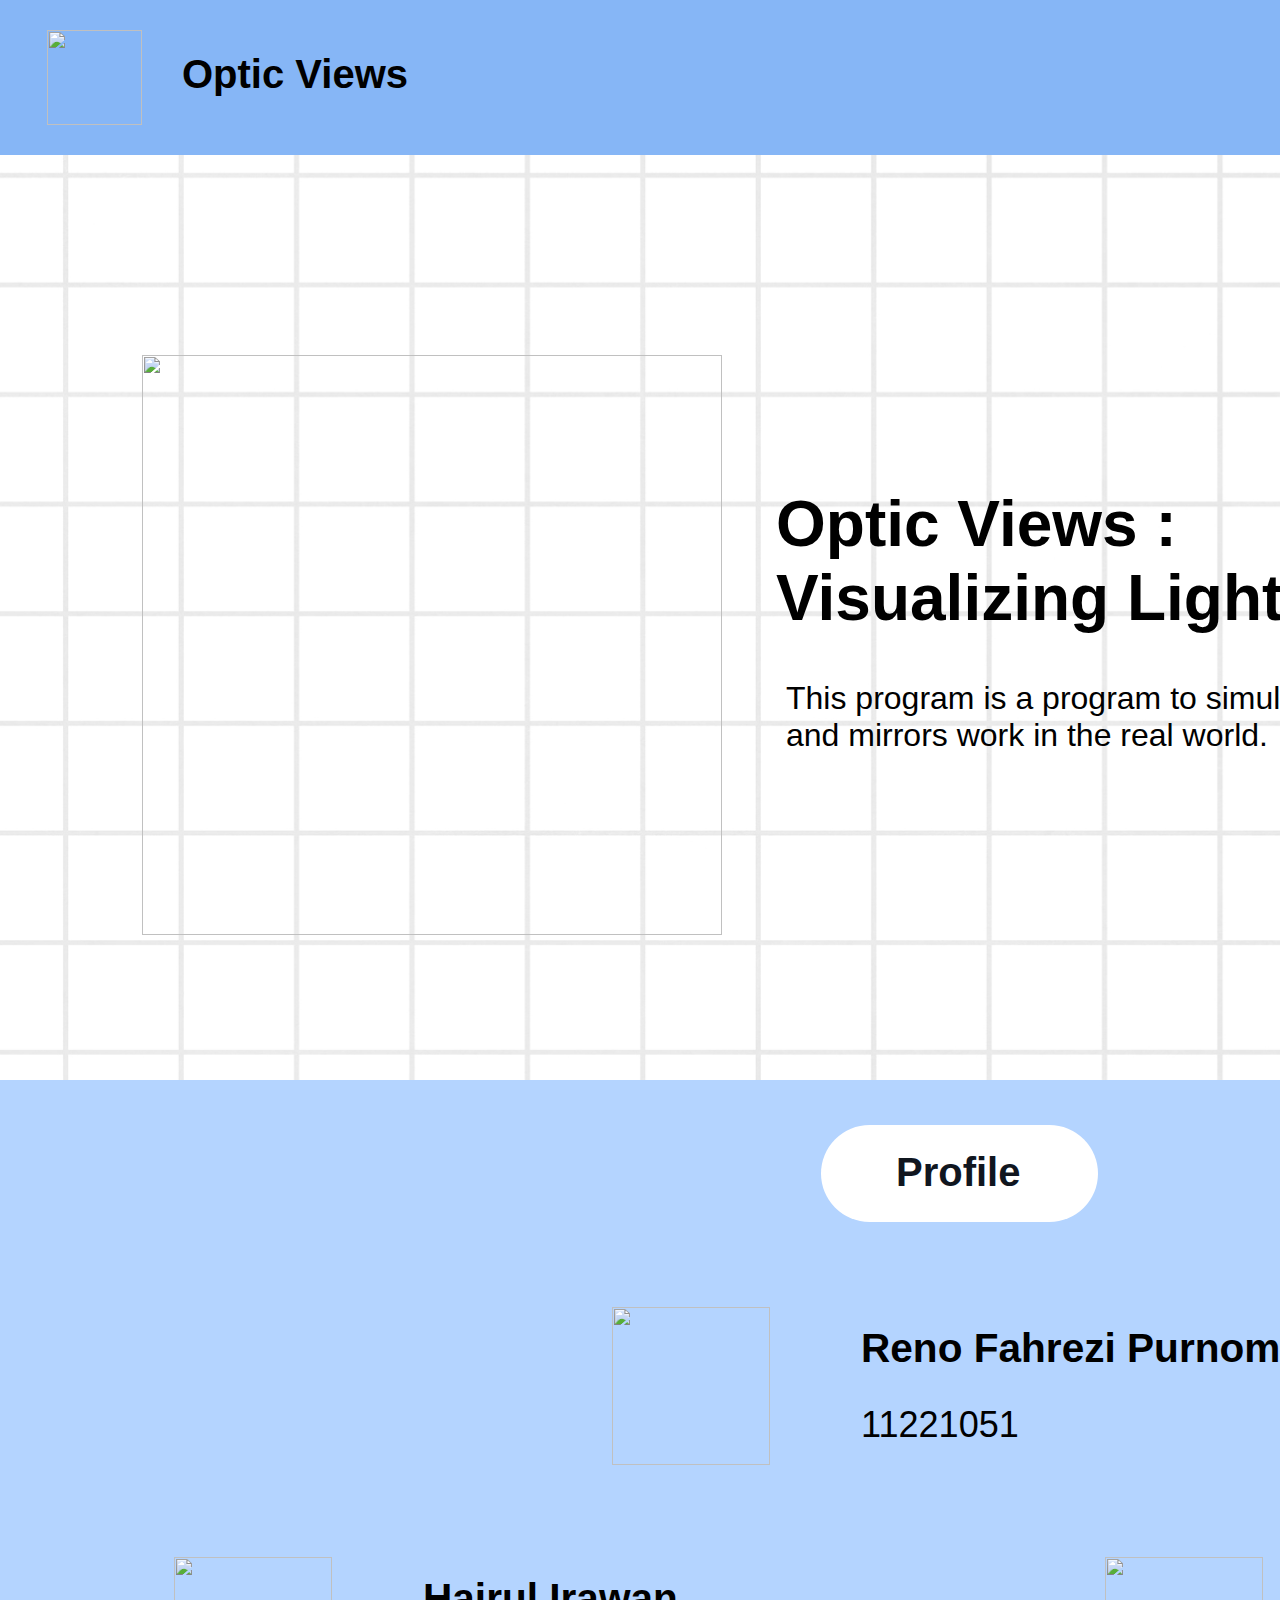
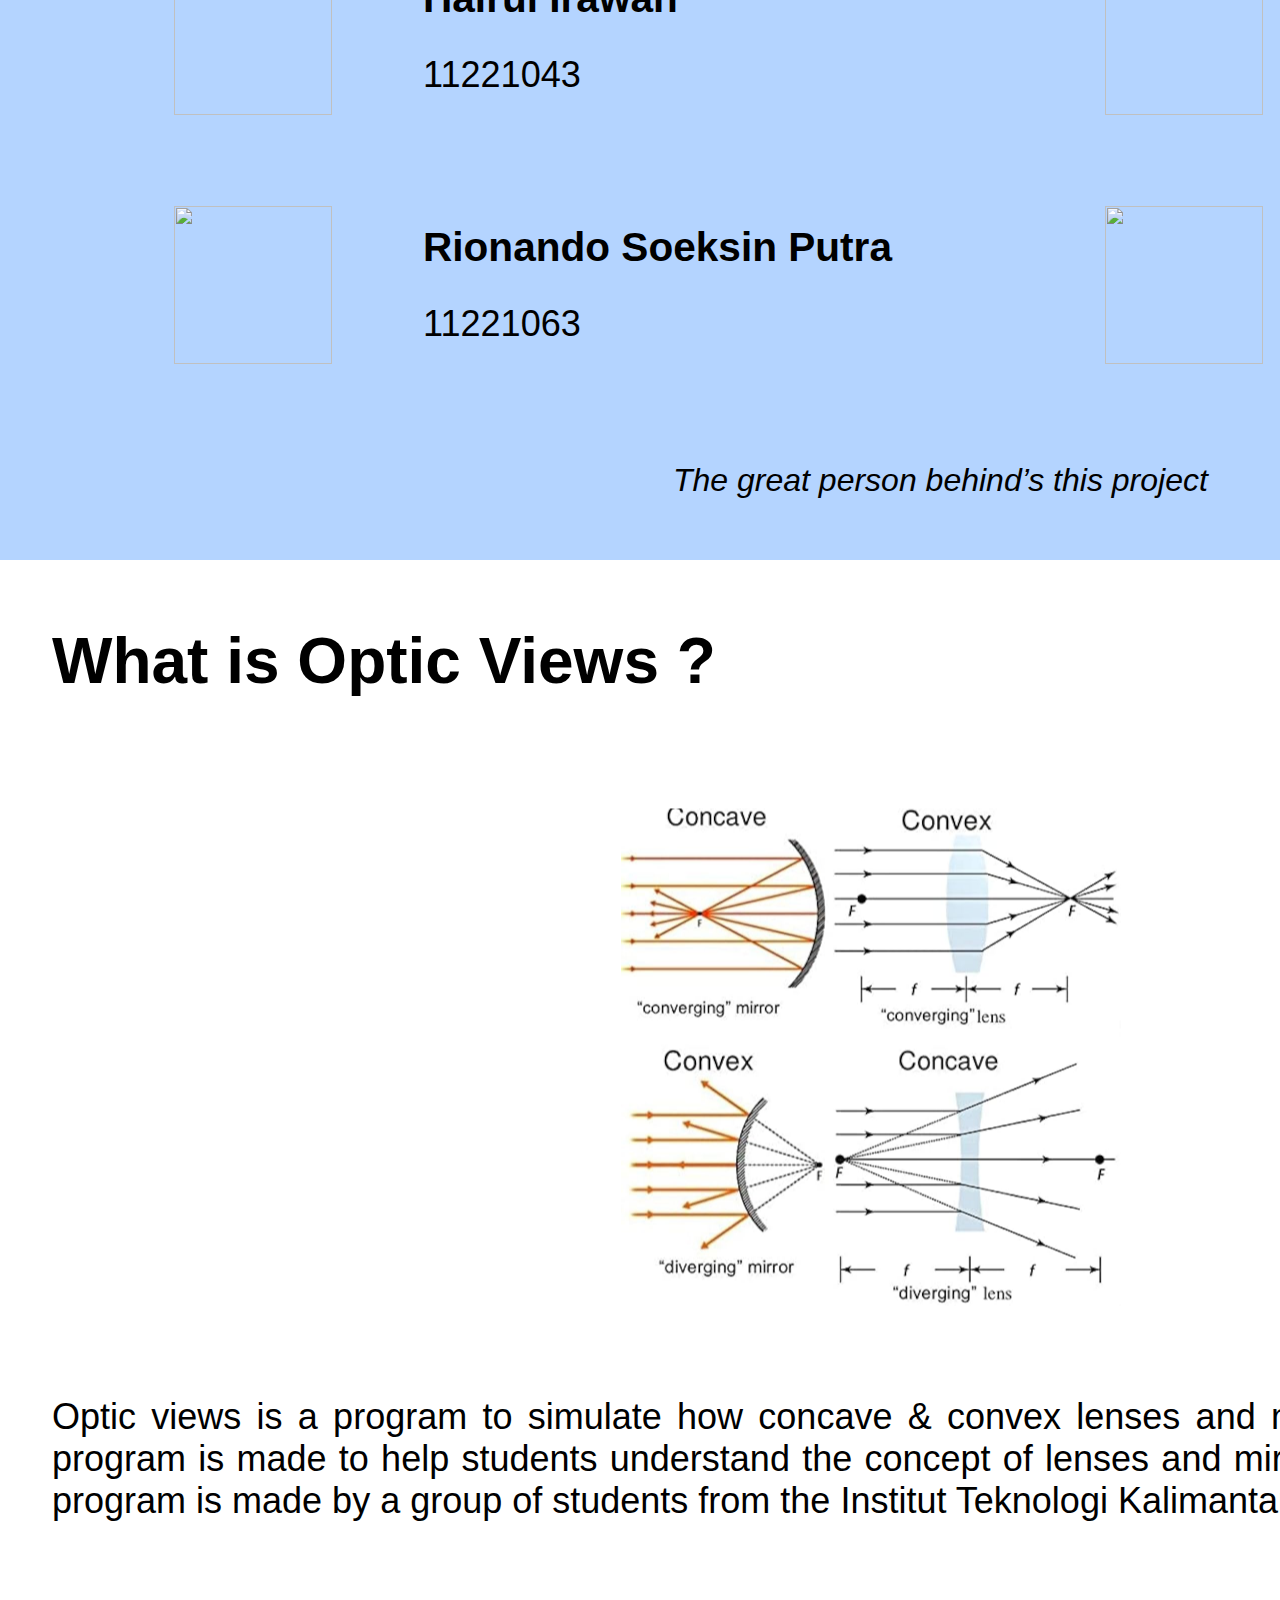
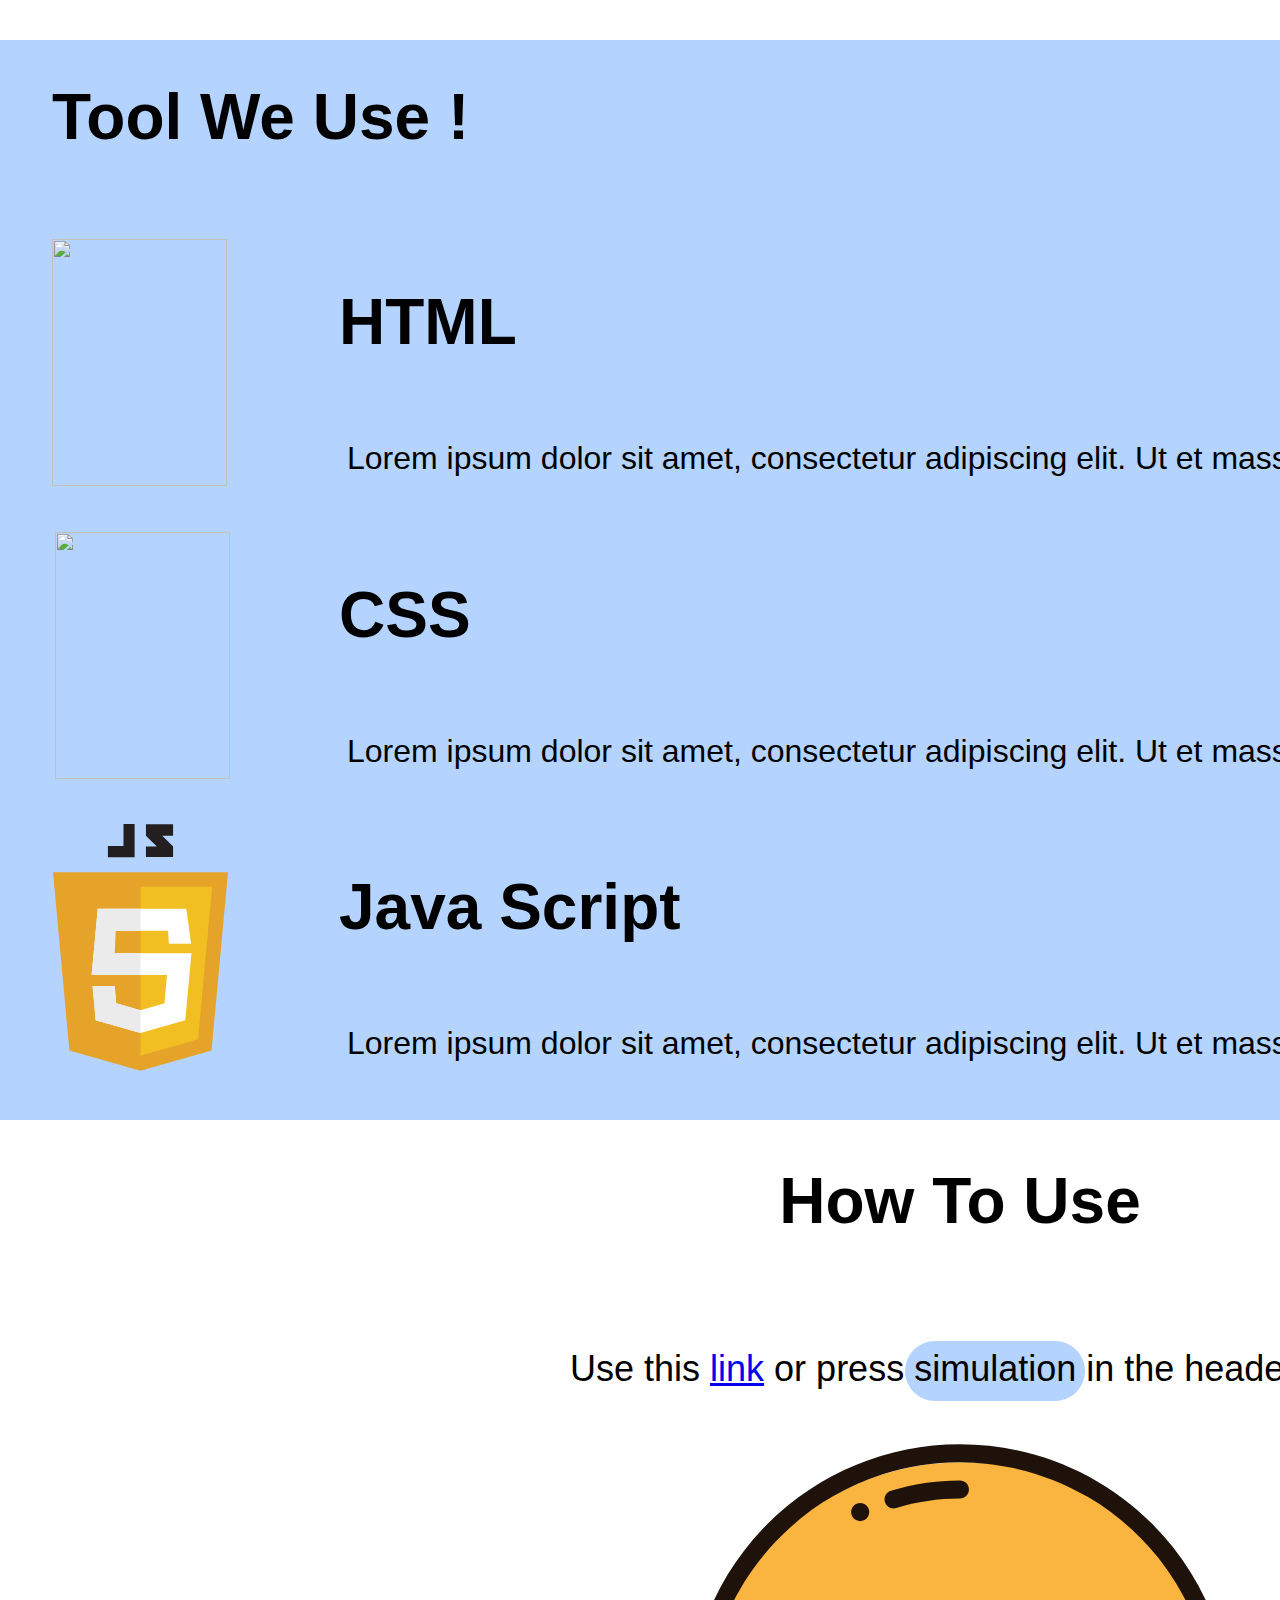
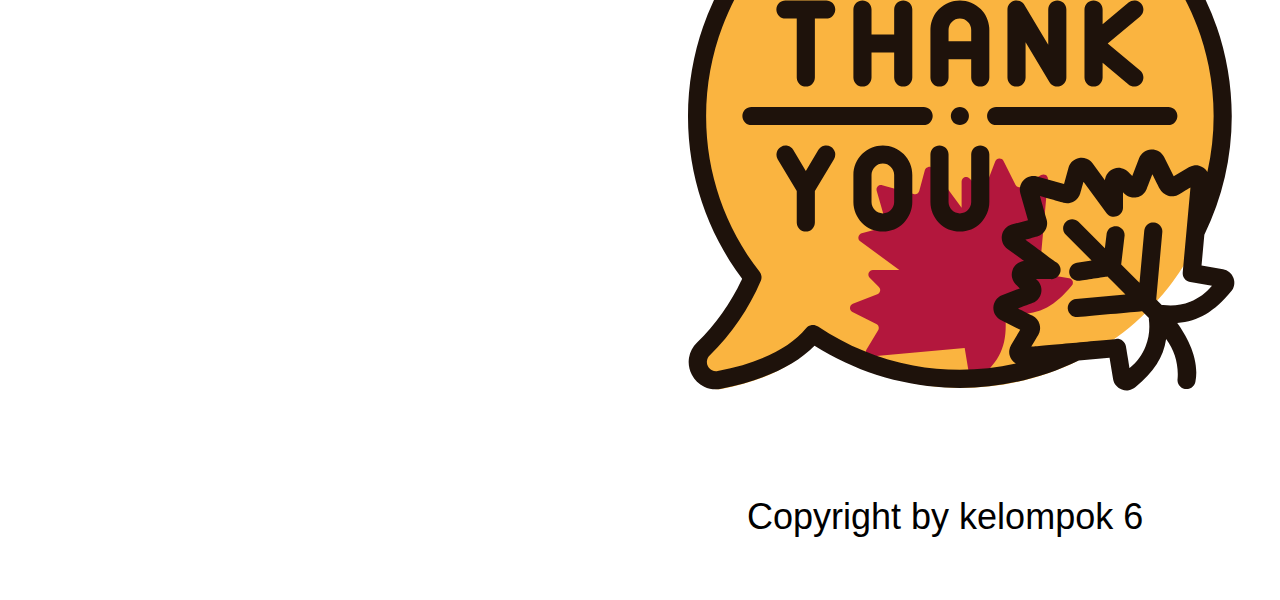
==== landing.html @ 1e7dff3d "Adding Landing Page" ====
<!DOCTYPE html>
<html>
  <head>
    <meta charset="utf-8" />
    <link rel="stylesheet" href="globals.css" />
    <link rel="stylesheet" href="styleLanding.css" />
  </head>
  <body>
    <div class="page">
      <div class="div">
        <div class="overlap">
          <div class="nav-bar">
            <div class="group">
              <div class="overlap-group">
                <div class="text-wrapper">Profil</div>
              </div>
            </div>
            <div class="overlap-wrapper">
              <div class="overlap-group">
                <div class="text-wrapper-2">Simulasi</div>
              </div>
            </div>
            <img class="clamp" src="img/clamp.svg" />
          </div>
          <div class="intro">
            <div class="text-wrapper-3">Optic Views</div>
            <div class="overlap-2">
              <img
                class="aesthetic-minimal"
                src="img/Aesthetic minimal white grid pattern wallpaper.png"
              />
              <img class="img" src="img/clamp.svg" />
              <p class="optic-views">
                Optic Views :<br />Visualizing Light &amp; Lenses
              </p>
              <p class="p">
                This program is a program to simulate how concave & convex
                lenses and mirrors work in the real world.
              </p>
            </div>
          </div>
          <div class="profile">
            <div class="section">
              <div class="div-wrapper">
                <div class="text-wrapper-4">Profile</div>
              </div>
            </div>
            <div class="element">
              <img class="ellipse" src="img/person1.svg" />
              <div class="text-wrapper-5">Reno Fahrezi Purnomo</div>
              <div class="text-wrapper-6">11221051</div>
            </div>
            <div class="element-2">
              <img class="ellipse" src="img/person2.svg" />
              <div class="text-wrapper-5">Hairul Irawan</div>
              <div class="text-wrapper-6">11221043</div>
            </div>
            <div class="element-3">
              <img class="ellipse" src="img/person3.svg" />
              <div class="text-wrapper-5">Rionando Soeksin Putra</div>
              <div class="text-wrapper-6">11221063</div>
            </div>
            <div class="element-4">
              <img class="ellipse" src="img/person4.svg" />
              <div class="text-wrapper-5">Tatak Adi Subgayo</div>
              <div class="text-wrapper-6">11221073</div>
            </div>
            <div class="element-5">
              <img class="ellipse" src="img/person5.svg" />
              <div class="text-wrapper-5">Daffa Raihan Utama</div>
              <div class="text-wrapper-6">11221086</div>
            </div>
            <p class="text-wrapper-7">The great person behind’s this project</p>
          </div>
        </div>
        <div class="desc">
          <p class="text-wrapper-8">What is Optic Views ?</p>
          <img class="image" src="img/simulasi cahaya.jpg" />
          <!-- <img class="vanity-mirror" src="img/Vanity Mirror.svg" /> -->
          <p class="text-wrapper-9">
            Optic views is a program to simulate how concave & convex lenses and
            mirrors work in the real world. This program is made to help
            students understand the concept of lenses and mirrors in a more
            interactive way. This program is made by a group of students from
            the Institut Teknologi Kalimantan for Computer Graphic Mid.
          </p>
        </div>
        <div class="tool-s">
          <div class="overlap-3">
            <div class="text-wrapper-10">Tool We Use !</div>
            <div class="element-6">
              <img class="img-2" src="img/html.svg" />
              <div class="text-wrapper-11">HTML</div>
              <p class="text-wrapper-12">
                Lorem ipsum dolor sit amet, consectetur adipiscing elit. Ut et
                massa mi.
              </p>
            </div>
            <div class="element-7">
              <div class="text-wrapper-13">CSS</div>
              <p class="text-wrapper-14">
                Lorem ipsum dolor sit amet, consectetur adipiscing elit. Ut et
                massa mi.
              </p>
              <img class="img-2" src="img/css.svg" />
            </div>
            <div class="element-8">
              <img class="img-2" src="img/javascript.svg" />
              <div class="text-wrapper-15">Java Script</div>
              <p class="text-wrapper-16">
                Lorem ipsum dolor sit amet, consectetur adipiscing elit. Ut et
                massa mi.
              </p>
            </div>
            <div class="overlap-group-wrapper">
              <div class="overlap-group-2">
                <div class="text-wrapper-17">10%</div>
              </div>
            </div>
            <div class="section-2">
              <div class="overlap-group-2">
                <div class="text-wrapper-18">10%</div>
              </div>
            </div>
            <div class="section-3">
              <div class="overlap-group-2">
                <div class="text-wrapper-19">10%</div>
              </div>
            </div>
          </div>
        </div>
        <div class="help">
          <div class="text-wrapper-20">How To Use</div>
          <div class="overlap-4">
            <div class="rectangle"></div>
            <p class="use-this-link-or">
              <span class="span">Use this </span>
              <a href="https://reno99986.github.io/GrafiKom/" target="_blank" class="text-wrapper-21">link</a>
              <span class="span"> or press simulation in the header</span>
            </p>
            <img class="thank-you-message" src="img/Thank You Message.svg" />
          </div>
          <div class="text-wrapper-22">Copyright by kelompok 6</div>
        </div>
      </div>
    </div>
  </body>
</html>
---- styleLanding.css ----
body {
  margin: 0;
  padding: 0;
  font-family: "Inter", sans-serif;
  font-size: 16px;
  line-height: 1.6;
  color: #333;
  background-color: #f4f4f4;
}
.page {
  background-color: #ffffff;
  display: flex;
  flex-direction: row;
  justify-content: center;
  width: 100%;
}

.page .div {
  background-color: #ffffff;
  overflow: hidden;
  width: 1920px;
  height: 5400px;
  position: relative;
}

.page .overlap {
  position: absolute;
  width: 1980px;
  height: 2160px;
  top: 0;
  left: -30px;
}

.page .nav-bar {
  position: absolute;
  width: 1920px;
  height: 155px;
  top: 0;
  left: 30px;
  background-color: #86b6f6;
}

.page .group {
  top: 49px;
  left: 1430px;
  position: absolute;
  width: 172px;
  height: 56px;
}

.page .overlap-group {
  position: relative;
  width: 170px;
  height: 56px;
  background-color: #b4d4ff;
  border-radius: 100px;
}

.page .text-wrapper {
  position: absolute;
  top: 13px;
  left: 56px;
  font-family: "Inter-Medium", Helvetica;
  font-weight: 500;
  color: #000000;
  font-size: 24px;
  letter-spacing: 0;
  line-height: normal;
}

.page .overlap-wrapper {
  top: 48px;
  left: 1685px;
  position: absolute;
  width: 172px;
  height: 56px;
}

.page .text-wrapper-2 {
  position: absolute;
  top: 13px;
  left: 38px;
  font-family: "Inter-Medium", Helvetica;
  font-weight: 500;
  color: #000000;
  font-size: 24px;
  letter-spacing: 0;
  line-height: normal;
}

.page .clamp {
  position: absolute;
  width: 95px;
  height: 95px;
  top: 30px;
  left: 47px;
}

.page .intro {
  position: absolute;
  width: 1980px;
  height: 1168px;
  top: 53px;
  left: 0;
}

.page .text-wrapper-3 {
  position: absolute;
  top: -1px;
  left: 212px;
  font-family: "Inter-Bold", Helvetica;
  font-weight: 700;
  color: #000000;
  font-size: 40px;
  letter-spacing: 0;
  line-height: normal;
  white-space: nowrap;
}

.page .overlap-2 {
  position: absolute;
  width: 1920px;
  height: 1066px;
  top: 102px;
  left: 30px;
}

.page .img {
  position: absolute;
  width: 580px;
  height: 580px;
  top: 200px;
  left: 142px;
}

.page .aesthetic-minimal {
  position: absolute;
  width: 1920px;
  height: 1066px;
  top: 0;
  left: 0;
  object-fit: cover;
}

.page .optic-views {
  position: absolute;
  width: 909px;
  top: 268px;
  left: 776px;
  font-family: "Inter-Bold", Helvetica;
  font-weight: 700;
  color: #000000;
  font-size: 64px;
  letter-spacing: 0;
  line-height: normal;
}

.page .p {
  position: absolute;
  width: 1000px;
  top: 493px;
  left: 786px;
  font-family: "Inter-Regular", Helvetica;
  font-weight: 400;
  color: #000000;
  font-size: 32px;
  letter-spacing: 0;
  line-height: normal;
  /* padding-left: 2%; */
}

.page .profile {
  position: absolute;
  width: 1920px;
  height: 1080px;
  top: 1080px;
  left: 30px;
  background-color: #b4d4ff;
}

.page .section {
  position: absolute;
  width: 279px;
  height: 97px;
  top: 45px;
  left: 821px;
}

.page .div-wrapper {
  width: 277px;
  height: 97px;
  border-radius: 100px;
  position: relative;
  background-color: #ffffff;
}

.page .text-wrapper-4 {
  position: absolute;
  top: 25px;
  left: 75px;
  font-family: "Inter-Bold", Helvetica;
  font-weight: 700;
  color: #10161f;
  font-size: 40px;
  letter-spacing: 0;
  line-height: normal;
  white-space: nowrap;
}

.page .element {
  position: absolute;
  width: 699px;
  height: 158px;
  top: 227px;
  left: 612px;
}

.page .ellipse {
  position: absolute;
  width: 158px;
  height: 158px;
  top: 0;
  left: 0;
  object-fit: cover;
}

.page .text-wrapper-5 {
  position: absolute;
  top: 18px;
  left: 249px;
  font-family: "Inter-Bold", Helvetica;
  font-weight: 700;
  color: #000000;
  font-size: 40.6px;
  letter-spacing: 0;
  line-height: normal;
}

.page .text-wrapper-6 {
  position: absolute;
  top: 97px;
  left: 249px;
  font-family: "Inter-Regular", Helvetica;
  font-weight: 400;
  color: #000000;
  font-size: 36.1px;
  letter-spacing: 0;
  line-height: normal;
}

.page .element-2 {
  position: absolute;
  width: 515px;
  height: 158px;
  top: 477px;
  left: 174px;
}

.page .element-3 {
  position: absolute;
  width: 725px;
  height: 158px;
  top: 726px;
  left: 174px;
}

.page .element-4 {
  position: absolute;
  width: 623px;
  height: 158px;
  top: 477px;
  left: 1105px;
}

.page .element-5 {
  position: absolute;
  width: 644px;
  height: 158px;
  top: 726px;
  left: 1105px;
}

.page .text-wrapper-7 {
  position: absolute;
  top: 950px;
  left: 673px;
  font-family: "Inter-Italic", Helvetica;
  font-weight: 400;
  font-style: italic;
  color: #000000;
  font-size: 32px;
  letter-spacing: 0;
  line-height: normal;
}

.page .desc {
  position: absolute;
  width: 1920px;
  height: 1080px;
  top: 2160px;
  left: 0;
  background-color: #ffffff;
}

.page .text-wrapper-8 {
  position: absolute;
  width: 691px;
  top: 0%;
  bottom: 0%;
  left: 52px;
  font-family: "Inter-Bold", Helvetica;
  font-weight: 700;
  color: #000000;
  font-size: 64px;
  letter-spacing: 0;
  line-height: normal;
}

.page .text-wrapper-9 {
  width: 1800px;
  top: 800px;
  left: 52px;
  font-family: "Inter-Regular", Helvetica;
  font-weight: 400;
  font-size: 36px;
  text-align: justify;
  position: absolute;
  color: #000000;
  letter-spacing: 0;
  line-height: normal;
}

.page .image {
  position: absolute;
  width: 1000px;
  height: 994px;
  /* top: 10px; */
  left: 371px;
  object-fit: cover;
  transform: scale(0.5);
}

.page .vanity-mirror {
  position: absolute;
  width: 106px;
  height: 106px;
  top: 51px;
  left: 780px;
}

.page .tool-s {
  position: absolute;
  width: 1920px;
  height: 1080px;
  top: 3240px;
  left: 0;
  background-color: #b4d4ff;
}

.page .overlap-3 {
  position: relative;
  height: 1066px;
  top: 7px;
  background-image: url(./img/aesthetic-minimal-white-grid-pattern-wallpaper.png);
  background-size: cover;
  background-position: 50% 50%;
}

.page .text-wrapper-10 {
  position: absolute;
  width: 691px;
  top: 33px;
  left: 52px;
  font-family: "Inter-Bold", Helvetica;
  font-weight: 700;
  color: #000000;
  font-size: 64px;
  letter-spacing: 0;
  line-height: normal;
}

.page .element-6 {
  position: absolute;
  width: 1365px;
  height: 247px;
  top: 192px;
  left: 52px;
}

.page .img-2 {
  position: absolute;
  width: 175px;
  height: 247px;
  top: 0;
  left: 0;
}

.page .text-wrapper-11 {
  position: absolute;
  top: 46px;
  left: 287px;
  font-family: "Inter-Bold", Helvetica;
  font-weight: 700;
  color: #000000;
  font-size: 64px;
  letter-spacing: 0;
  line-height: normal;
}

.page .text-wrapper-12 {
  top: 169px;
  left: 295px;
  font-family: "Inter-Light", Helvetica;
  font-weight: 300;
  font-size: 32px;
  position: absolute;
  color: #000000;
  letter-spacing: 0;
  line-height: normal;
}

.page .element-7 {
  position: absolute;
  width: 1362px;
  height: 247px;
  top: 485px;
  left: 55px;
}

.page .text-wrapper-13 {
  position: absolute;
  top: 46px;
  left: 284px;
  font-family: "Inter-Bold", Helvetica;
  font-weight: 700;
  color: #000000;
  font-size: 64px;
  letter-spacing: 0;
  line-height: normal;
}

.page .text-wrapper-14 {
  top: 169px;
  left: 292px;
  font-family: "Inter-Light", Helvetica;
  font-weight: 300;
  font-size: 32px;
  position: absolute;
  color: #000000;
  letter-spacing: 0;
  line-height: normal;
}

.page .element-8 {
  position: absolute;
  width: 1364px;
  height: 247px;
  top: 777px;
  left: 53px;
}

.page .text-wrapper-15 {
  position: absolute;
  top: 46px;
  left: 286px;
  font-family: "Inter-Bold", Helvetica;
  font-weight: 700;
  color: #000000;
  font-size: 64px;
  letter-spacing: 0;
  line-height: normal;
}

.page .text-wrapper-16 {
  top: 169px;
  left: 294px;
  font-family: "Inter-Light", Helvetica;
  font-weight: 300;
  font-size: 32px;
  position: absolute;
  color: #000000;
  letter-spacing: 0;
  line-height: normal;
}

.page .overlap-group-wrapper {
  position: absolute;
  width: 194px;
  height: 151px;
  top: 255px;
  left: 1577px;
}

.page .overlap-group-2 {
  width: 192px;
  height: 151px;
  border-radius: 156.17px;
  position: relative;
  background-color: #ffffff;
}

.page .text-wrapper-17 {
  color: #f16529;
  position: absolute;
  top: 39px;
  left: 31px;
  font-family: "Inter-Bold", Helvetica;
  font-weight: 700;
  font-size: 62.5px;
  letter-spacing: 0;
  line-height: normal;
}

.page .section-2 {
  position: absolute;
  width: 194px;
  height: 151px;
  top: 531px;
  left: 1576px;
}

.page .text-wrapper-18 {
  color: #2965f1;
  position: absolute;
  top: 39px;
  left: 31px;
  font-family: "Inter-Bold", Helvetica;
  font-weight: 700;
  font-size: 62.5px;
  letter-spacing: 0;
  line-height: normal;
}

.page .section-3 {
  position: absolute;
  width: 194px;
  height: 151px;
  top: 807px;
  left: 1577px;
}

.page .text-wrapper-19 {
  color: #f1bf22;
  position: absolute;
  top: 39px;
  left: 31px;
  font-family: "Inter-Bold", Helvetica;
  font-weight: 700;
  font-size: 62.5px;
  letter-spacing: 0;
  line-height: normal;
}

.page .help {
  position: absolute;
  width: 1920px;
  height: 1080px;
  top: 4320px;
  left: 0;
  background-color: #ffffff;
}

.page .text-wrapper-20 {
  position: absolute;
  width: 390px;
  top: 44px;
  left: 765px;
  font-family: "Inter-Bold", Helvetica;
  font-weight: 700;
  color: #000000;
  font-size: 64px;
  text-align: center;
  letter-spacing: 0;
  line-height: normal;
}

.page .overlap-4 {
  position: absolute;
  width: 784px;
  height: 660px;
  top: 186px;
  left: 570px;
}

.page .rectangle {
  position: absolute;
  width: 180px;
  height: 60px;
  top: 35px;
  left: 335px;
  background-color: #b4d4ff;
  border-radius: 100px;
}

.page .use-this-link-or {
  position: absolute;
  width: 784px;
  top: 6px;
  left: 0;
  font-family: "Inter-Regular", Helvetica;
  font-weight: 400;
  color: #000000;
  font-size: 36px;
  text-align: justify;
  letter-spacing: 0;
  line-height: normal;
}

.page .span {
  font-family: "Inter-Regular", Helvetica;
  font-weight: 400;
  color: #000000;
  font-size: 36px;
  letter-spacing: 0;
}

.page .text-wrapper-21 {
  text-decoration: underline;
}

.page .thank-you-message {
  position: absolute;
  width: 580px;
  height: 580px;
  top: 120px;
  left: 100px;
}

.page .text-wrapper-22 {
  position: absolute;
  top: 976px;
  left: 747px;
  font-family: "Inter-Regular", Helvetica;
  font-weight: 400;
  color: #000000;
  font-size: 36px;
  text-align: justify;
  letter-spacing: 0;
  line-height: normal;
}
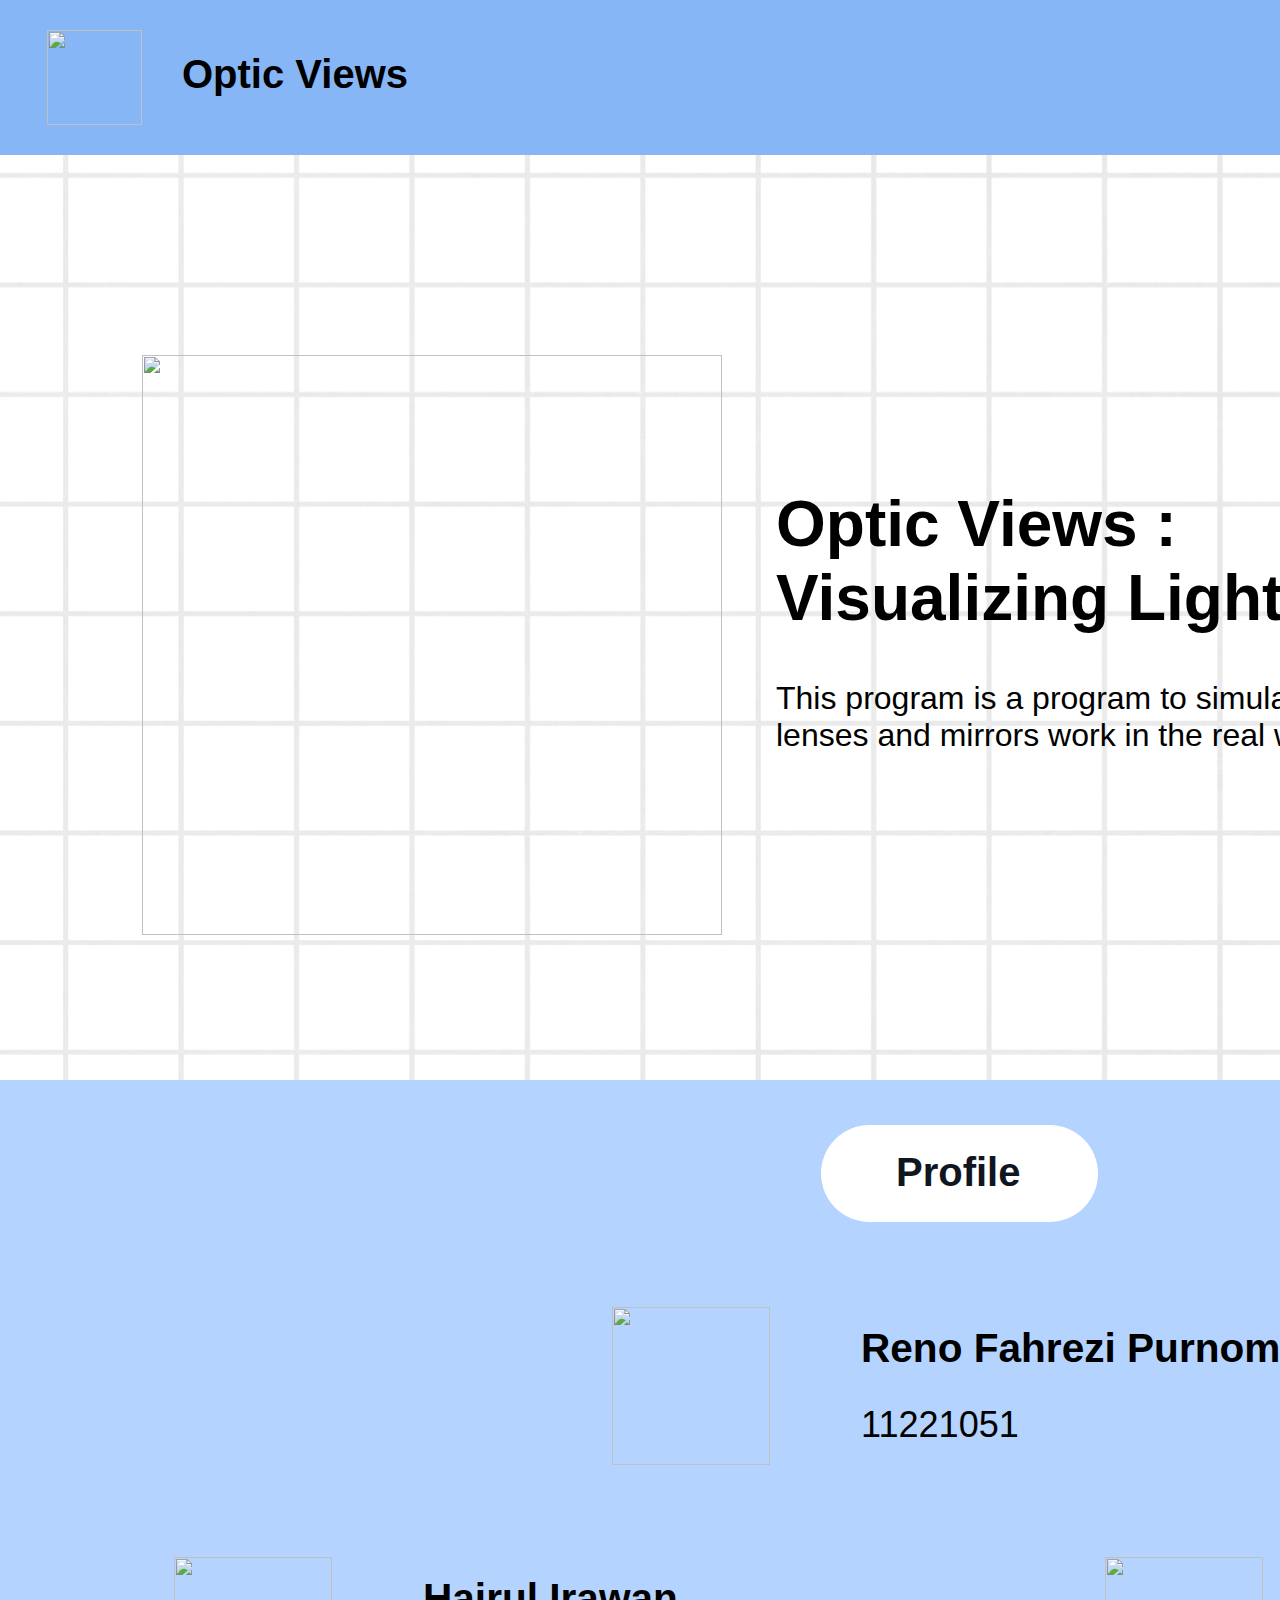
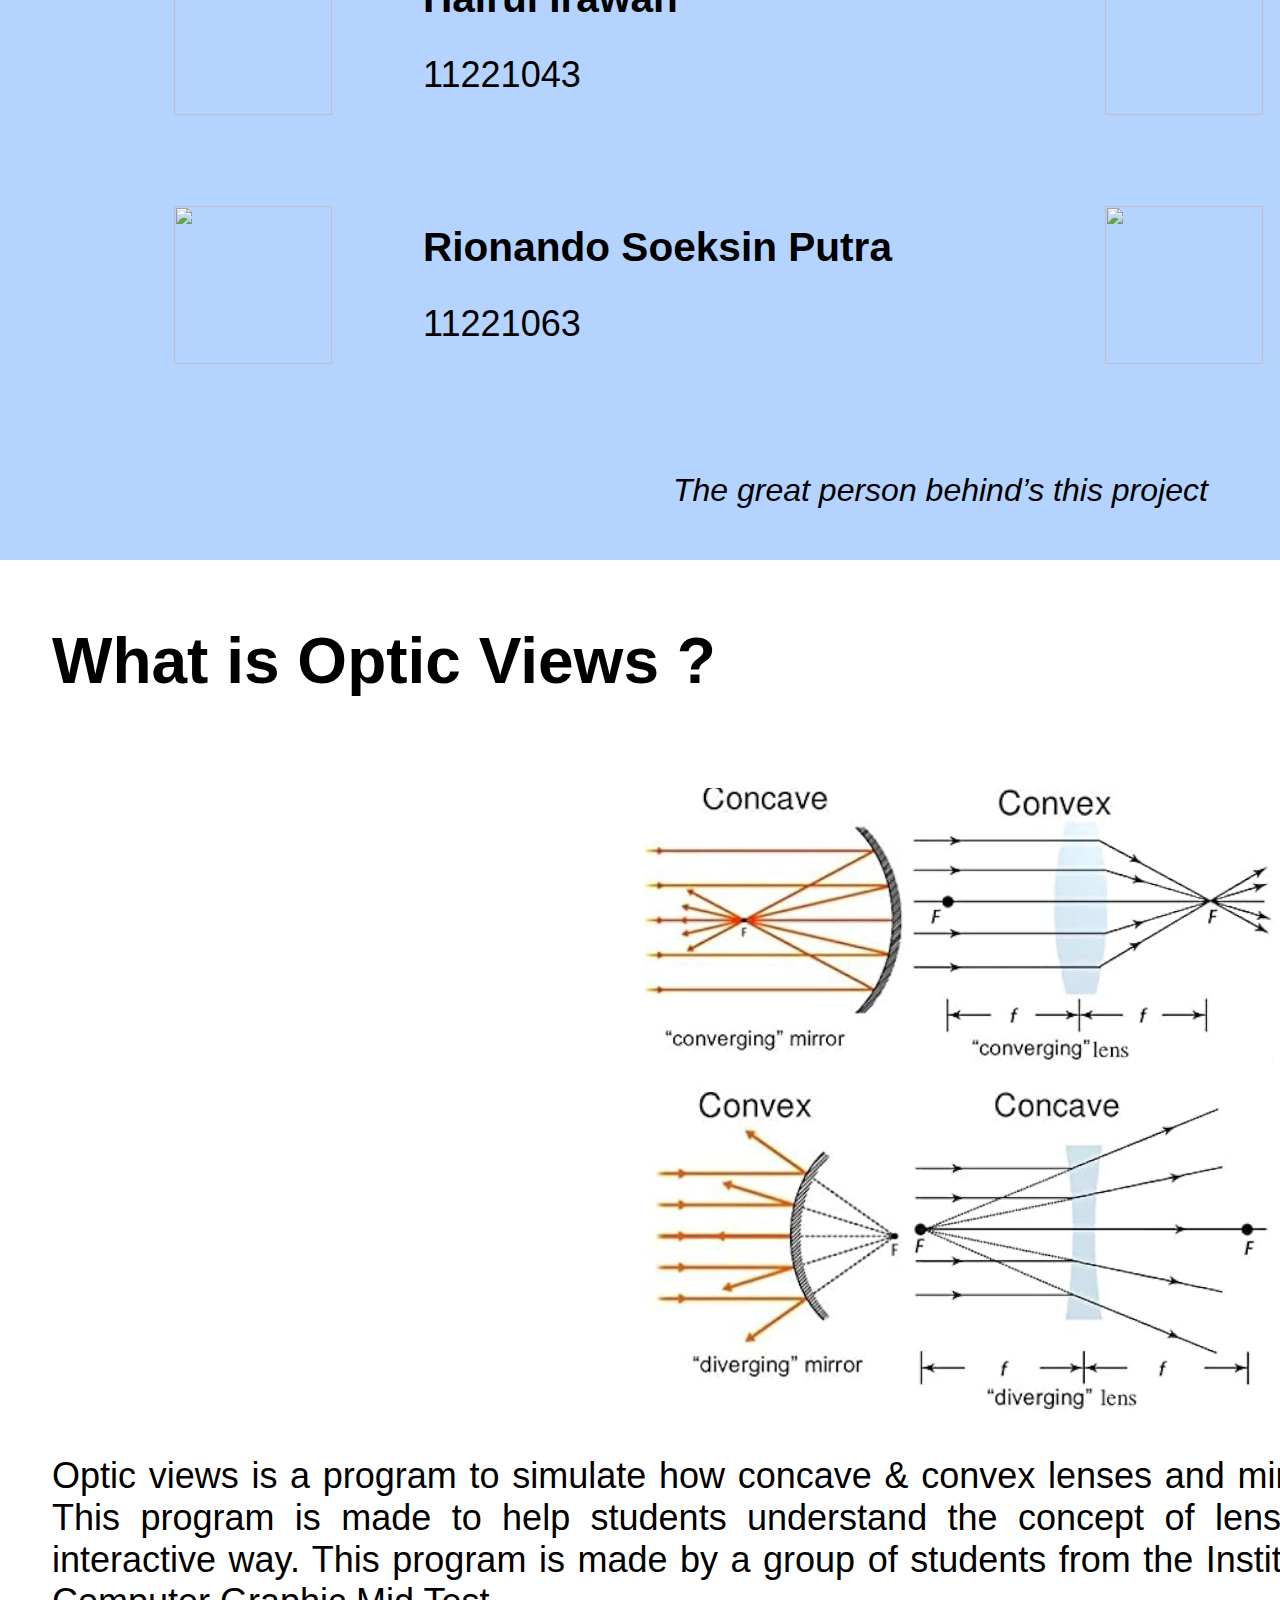
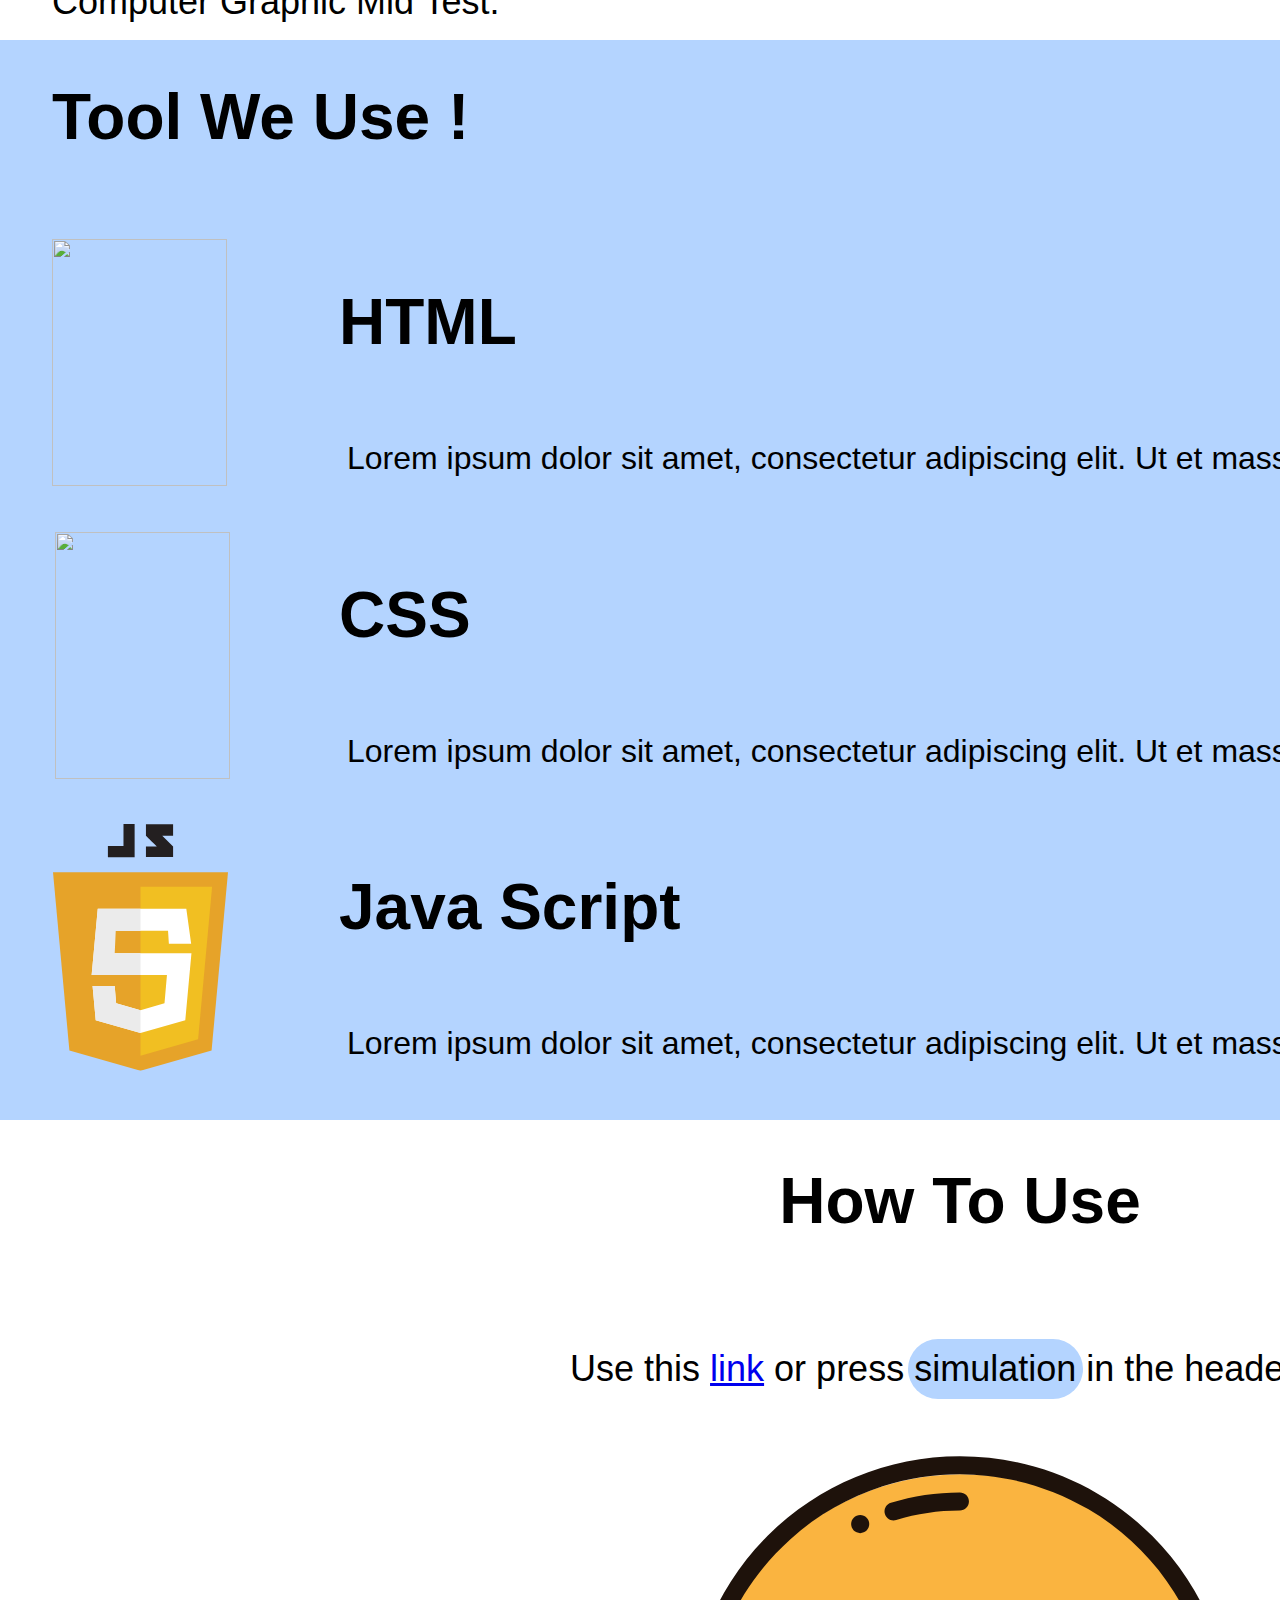
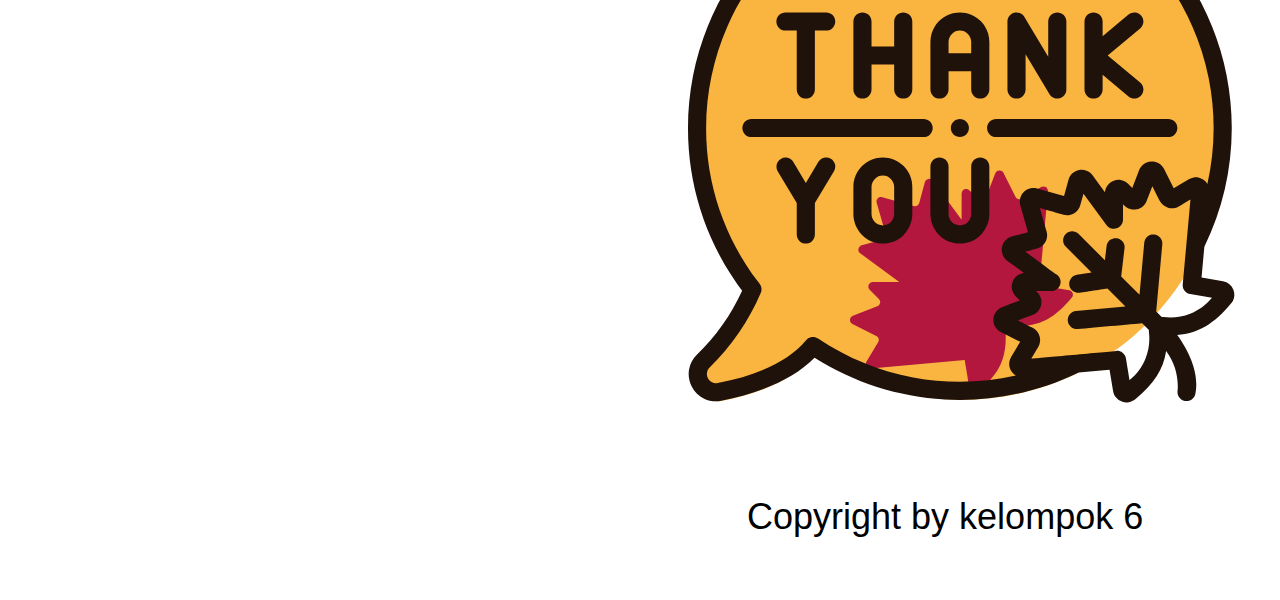
==== commit 123a9b74: "Major Adjustment" ====
--- a/landing.html
+++ b/landing.html
@@ -9,96 +9,77 @@
     <div class="page">
       <div class="div">
         <div class="overlap">
-          <div class="nav-bar">
-            <div class="group">
-              <div class="overlap-group">
-                <div class="text-wrapper">Profil</div>
-              </div>
-            </div>
-            <div class="overlap-wrapper">
-              <div class="overlap-group">
-                <div class="text-wrapper-2">Simulasi</div>
-              </div>
-            </div>
-            <img class="clamp" src="img/clamp.svg" />
-          </div>
           <div class="intro">
-            <div class="text-wrapper-3">Optic Views</div>
-            <div class="overlap-2">
-              <img
-                class="aesthetic-minimal"
-                src="img/Aesthetic minimal white grid pattern wallpaper.png"
-              />
-              <img class="img" src="img/clamp.svg" />
+            <div class="overlap-group">
+              <img class="clamp" src="img/clamp.svg" />
               <p class="optic-views">
                 Optic Views :<br />Visualizing Light &amp; Lenses
               </p>
-              <p class="p">
-                This program is a program to simulate how concave & convex
+              <p class="this-program-is-a">
+                This program is a program to simulate how concave &amp; convex
                 lenses and mirrors work in the real world.
               </p>
             </div>
           </div>
-          <div class="profile">
+          <div class="profile" id="profile">
             <div class="section">
               <div class="div-wrapper">
-                <div class="text-wrapper-4">Profile</div>
+                <div class="text-wrapper">Profile</div>
               </div>
             </div>
             <div class="element">
-              <img class="ellipse" src="img/person1.svg" />
-              <div class="text-wrapper-5">Reno Fahrezi Purnomo</div>
-              <div class="text-wrapper-6">11221051</div>
+              <img class="person" src="img/person1.svg" />
+              <div class="text-wrapper-2">Reno Fahrezi Purnomo</div>
+              <div class="text-wrapper-3">11221051</div>
             </div>
             <div class="element-2">
-              <img class="ellipse" src="img/person2.svg" />
-              <div class="text-wrapper-5">Hairul Irawan</div>
-              <div class="text-wrapper-6">11221043</div>
+              <img class="person" src="img/person2.svg" />
+              <div class="text-wrapper-2">Hairul Irawan</div>
+              <div class="text-wrapper-3">11221043</div>
             </div>
             <div class="element-3">
-              <img class="ellipse" src="img/person3.svg" />
-              <div class="text-wrapper-5">Rionando Soeksin Putra</div>
-              <div class="text-wrapper-6">11221063</div>
+              <img class="person" src="img/person3.svg" />
+              <div class="text-wrapper-2">Rionando Soeksin Putra</div>
+              <div class="text-wrapper-3">11221063</div>
             </div>
             <div class="element-4">
-              <img class="ellipse" src="img/person4.svg" />
-              <div class="text-wrapper-5">Tatak Adi Subgayo</div>
-              <div class="text-wrapper-6">11221073</div>
+              <img class="person" src="img/person4.svg" />
+              <div class="text-wrapper-2">Tatak Adi Subgayo</div>
+              <div class="text-wrapper-3">11221073</div>
             </div>
             <div class="element-5">
-              <img class="ellipse" src="img/person5.svg" />
-              <div class="text-wrapper-5">Daffa Raihan Utama</div>
-              <div class="text-wrapper-6">11221086</div>
+              <div class="text-wrapper-2">Daffa Raihan Utama</div>
+              <div class="text-wrapper-3">11221086</div>
+              <img class="person" src="img/person5.svg" />
             </div>
-            <p class="text-wrapper-7">The great person behind’s this project</p>
+            <p class="p">The great person behind’s this project</p>
           </div>
         </div>
         <div class="desc">
-          <p class="text-wrapper-8">What is Optic Views ?</p>
-          <img class="image" src="img/simulasi cahaya.jpg" />
-          <!-- <img class="vanity-mirror" src="img/Vanity Mirror.svg" /> -->
-          <p class="text-wrapper-9">
-            Optic views is a program to simulate how concave & convex lenses and
-            mirrors work in the real world. This program is made to help
+          <p class="optic-views-is-a">
+            Optic views is a program to simulate how concave &amp; convex lenses
+            and mirrors work in the real world. This program is made to help
             students understand the concept of lenses and mirrors in a more
             interactive way. This program is made by a group of students from
-            the Institut Teknologi Kalimantan for Computer Graphic Mid.
+            the Institut Teknologi Kalimantan for Computer Graphic Mid Test.
           </p>
+          <img class="simulati-cahaya" src="img/simulasi cahaya.jpg" />
+          <p class="text-wrapper-7">What is Optic Views ?</p>
         </div>
         <div class="tool-s">
-          <div class="overlap-3">
-            <div class="text-wrapper-10">Tool We Use !</div>
+          <div class="overlap-2">
+            <div class="text-wrapper-8">Tool We Use !</div>
             <div class="element-6">
               <img class="img-2" src="img/html.svg" />
-              <div class="text-wrapper-11">HTML</div>
-              <p class="text-wrapper-12">
+              <div class="text-wrapper-9">HTML</div>
+              <p class="text-wrapper-10">
                 Lorem ipsum dolor sit amet, consectetur adipiscing elit. Ut et
                 massa mi.
               </p>
             </div>
             <div class="element-7">
-              <div class="text-wrapper-13">CSS</div>
-              <p class="text-wrapper-14">
+              <div class="text-wrapper-11">CSS</div>
+              <p class="text-wrapper-12">
                 Lorem ipsum dolor sit amet, consectetur adipiscing elit. Ut et
                 massa mi.
               </p>
@@ -106,41 +87,69 @@
             </div>
             <div class="element-8">
               <img class="img-2" src="img/javascript.svg" />
-              <div class="text-wrapper-15">Java Script</div>
-              <p class="text-wrapper-16">
+              <div class="text-wrapper-13">Java Script</div>
+              <p class="text-wrapper-14">
                 Lorem ipsum dolor sit amet, consectetur adipiscing elit. Ut et
                 massa mi.
               </p>
             </div>
             <div class="overlap-group-wrapper">
-              <div class="overlap-group-2">
-                <div class="text-wrapper-17">10%</div>
+              <div class="overlap-group-3">
+                <div class="text-wrapper-15">4.7%</div>
               </div>
             </div>
             <div class="section-2">
-              <div class="overlap-group-2">
-                <div class="text-wrapper-18">10%</div>
+              <div class="overlap-group-3">
+                <div class="text-wrapper-16">6.4%</div>
               </div>
             </div>
             <div class="section-3">
-              <div class="overlap-group-2">
-                <div class="text-wrapper-19">10%</div>
+              <div class="overlap-3">
+                <div class="rectangle"></div>
+                <div class="text-wrapper-17">88.9%</div>
               </div>
             </div>
           </div>
         </div>
         <div class="help">
-          <div class="text-wrapper-20">How To Use</div>
+          <div class="text-wrapper-18">How To Use</div>
           <div class="overlap-4">
-            <div class="rectangle"></div>
+            <div class="rectangle-2"></div>
             <p class="use-this-link-or">
               <span class="span">Use this </span>
-              <a href="https://reno99986.github.io/GrafiKom/" target="_blank" class="text-wrapper-21">link</a>
+              <a
+                href="https://reno99986.github.io/GrafiKom/"
+                target="_blank"
+                class="text-wrapper-19"
+                >link</a
+              >
               <span class="span"> or press simulation in the header</span>
             </p>
             <img class="thank-you-message" src="img/Thank You Message.svg" />
           </div>
-          <div class="text-wrapper-22">Copyright by kelompok 6</div>
+          <div class="text-wrapper-20">Copyright by kelompok 6</div>
+        </div>
+        <div class="nav-bar">
+          <img class="img" src="img/clamp.svg" />
+          <div class="text-wrapper-4">Optic Views</div>
+          <div class="group">
+            <div class="overlap-group-2">
+              <div class="text-wrapper-5">
+                <a href="#profile">
+                  profile
+                </a>
+              </div>
+            </div>
+          </div>
+          <div class="overlap-wrapper">
+            <div class="overlap-group-2">
+              <div class="text-wrapper-6">
+                <a href="https://reno99986.github.io/GrafiKom/" target="_blank">
+                  Simulasi
+                </a>
+              </div>
+            </div>
+          </div>
         </div>
       </div>
     </div>
--- a/styleLanding.css
+++ b/styleLanding.css
@@ -1,12 +1,11 @@
-body {
+body{
+  padding: 0;
   margin: 0;
-  padding: 0;
-  font-family: "Inter", sans-serif;
-  font-size: 16px;
-  line-height: 1.6;
-  color: #333;
-  background-color: #f4f4f4;
-}
+  height: 100%;
+  width: 100%;
+
+}
+
 .page {
   background-color: #ffffff;
   display: flex;
@@ -31,13 +30,211 @@
   left: -30px;
 }
 
+.page .intro {
+  position: absolute;
+  width: 1980px;
+  height: 1168px;
+  top: 53px;
+  left: 0;
+}
+
+.page .overlap-group {
+  position: relative;
+  width: 1920px;
+  height: 1066px;
+  top: 102px;
+  left: 30px;
+  background-image: url(./img/Aesthetic\ minimal\ white\ grid\ pattern\ wallpaper.png);
+  background-size: cover;
+  background-position: 50% 50%;
+}
+
+.page .clamp {
+  position: absolute;
+  width: 580px;
+  height: 580px;
+  top: 200px;
+  left: 142px;
+}
+
+.page .optic-views {
+  position: absolute;
+  width: 909px;
+  top: 268px;
+  left: 776px;
+  font-family: "Inter-Bold", Helvetica;
+  font-weight: 700;
+  color: #000000;
+  font-size: 64px;
+  letter-spacing: 0;
+  line-height: normal;
+}
+
+.page .this-program-is-a {
+  position: absolute;
+  width: 909px;
+  top: 493px;
+  left: 776px;
+  font-family: "Inter-Regular", Helvetica;
+  font-weight: 400;
+  color: #000000;
+  font-size: 32px;
+  letter-spacing: 0;
+  line-height: normal;
+}
+
+.page .profile {
+  position: absolute;
+  width: 1920px;
+  height: 1080px;
+  top: 1080px;
+  left: 30px;
+  background-color: #b4d4ff;
+}
+
+.page .section {
+  position: absolute;
+  width: 279px;
+  height: 97px;
+  top: 45px;
+  left: 821px;
+}
+
+.page .div-wrapper {
+  position: relative;
+  width: 277px;
+  height: 97px;
+  background-color: #ffffff;
+  border-radius: 100px;
+}
+
+.page .text-wrapper {
+  position: absolute;
+  top: 25px;
+  left: 75px;
+  font-family: "Inter-Bold", Helvetica;
+  font-weight: 700;
+  color: #10161f;
+  font-size: 40px;
+  letter-spacing: 0;
+  line-height: normal;
+  white-space: nowrap;
+}
+
+.page .element {
+  position: absolute;
+  width: 699px;
+  height: 158px;
+  top: 227px;
+  left: 612px;
+}
+
+.page .person {
+  position: absolute;
+  width: 158px;
+  height: 158px;
+  top: 0;
+  left: 0;
+  object-fit: cover;
+}
+
+.page .text-wrapper-2 {
+  position: absolute;
+  top: 18px;
+  left: 249px;
+  font-family: "Inter-Bold", Helvetica;
+  font-weight: 700;
+  color: #000000;
+  font-size: 40.6px;
+  letter-spacing: 0;
+  line-height: normal;
+}
+
+.page .text-wrapper-3 {
+  position: absolute;
+  top: 97px;
+  left: 249px;
+  font-family: "Inter-Regular", Helvetica;
+  font-weight: 400;
+  color: #000000;
+  font-size: 36.1px;
+  letter-spacing: 0;
+  line-height: normal;
+}
+
+.page .element-2 {
+  position: absolute;
+  width: 515px;
+  height: 158px;
+  top: 477px;
+  left: 174px;
+}
+
+.page .element-3 {
+  position: absolute;
+  width: 725px;
+  height: 158px;
+  top: 726px;
+  left: 174px;
+}
+
+.page .element-4 {
+  position: absolute;
+  width: 623px;
+  height: 158px;
+  top: 477px;
+  left: 1105px;
+}
+
+.page .element-5 {
+  position: absolute;
+  width: 644px;
+  height: 158px;
+  top: 726px;
+  left: 1105px;
+}
+
+.page .p {
+  position: absolute;
+  top: 960px;
+  left: 673px;
+  font-family: "Inter-Italic", Helvetica;
+  font-weight: 400;
+  font-style: italic;
+  color: #000000;
+  font-size: 32px;
+  letter-spacing: 0;
+  line-height: normal;
+}
+
 .page .nav-bar {
-  position: absolute;
+  position: fixed;
   width: 1920px;
   height: 155px;
-  top: 0;
-  left: 30px;
+  top: 0%;
+  left: 0%;
   background-color: #86b6f6;
+}
+
+.page .img {
+  position: absolute;
+  width: 95px;
+  height: 95px;
+  top: 30px;
+  left: 47px;
+}
+
+.page .text-wrapper-4 {
+  position: absolute;
+  top: 52px;
+  left: 182px;
+  font-family: "Inter-Bold", Helvetica;
+  font-weight: 700;
+  color: #000000;
+  font-size: 40px;
+  letter-spacing: 0;
+  line-height: normal;
+  white-space: nowrap;
 }
 
 .page .group {
@@ -48,7 +245,7 @@
   height: 56px;
 }
 
-.page .overlap-group {
+.page .overlap-group-2 {
   position: relative;
   width: 170px;
   height: 56px;
@@ -56,16 +253,21 @@
   border-radius: 100px;
 }
 
-.page .text-wrapper {
+.page .text-wrapper-5 {
   position: absolute;
   top: 13px;
-  left: 56px;
+  left: 50px;
   font-family: "Inter-Medium", Helvetica;
   font-weight: 500;
   color: #000000;
   font-size: 24px;
   letter-spacing: 0;
   line-height: normal;
+}
+
+.page .text-wrapper-5 a{
+  text-decoration:none;
+  color:black
 }
 
 .page .overlap-wrapper {
@@ -76,7 +278,7 @@
   height: 56px;
 }
 
-.page .text-wrapper-2 {
+.page .text-wrapper-6 {
   position: absolute;
   top: 13px;
   left: 38px;
@@ -87,212 +289,11 @@
   letter-spacing: 0;
   line-height: normal;
 }
-
-.page .clamp {
-  position: absolute;
-  width: 95px;
-  height: 95px;
-  top: 30px;
-  left: 47px;
-}
-
-.page .intro {
-  position: absolute;
-  width: 1980px;
-  height: 1168px;
-  top: 53px;
-  left: 0;
-}
-
-.page .text-wrapper-3 {
-  position: absolute;
-  top: -1px;
-  left: 212px;
-  font-family: "Inter-Bold", Helvetica;
-  font-weight: 700;
-  color: #000000;
-  font-size: 40px;
-  letter-spacing: 0;
-  line-height: normal;
-  white-space: nowrap;
-}
-
-.page .overlap-2 {
-  position: absolute;
-  width: 1920px;
-  height: 1066px;
-  top: 102px;
-  left: 30px;
-}
-
-.page .img {
-  position: absolute;
-  width: 580px;
-  height: 580px;
-  top: 200px;
-  left: 142px;
-}
-
-.page .aesthetic-minimal {
-  position: absolute;
-  width: 1920px;
-  height: 1066px;
-  top: 0;
-  left: 0;
-  object-fit: cover;
-}
-
-.page .optic-views {
-  position: absolute;
-  width: 909px;
-  top: 268px;
-  left: 776px;
-  font-family: "Inter-Bold", Helvetica;
-  font-weight: 700;
-  color: #000000;
-  font-size: 64px;
-  letter-spacing: 0;
-  line-height: normal;
-}
-
-.page .p {
-  position: absolute;
-  width: 1000px;
-  top: 493px;
-  left: 786px;
-  font-family: "Inter-Regular", Helvetica;
-  font-weight: 400;
-  color: #000000;
-  font-size: 32px;
-  letter-spacing: 0;
-  line-height: normal;
-  /* padding-left: 2%; */
-}
-
-.page .profile {
-  position: absolute;
-  width: 1920px;
-  height: 1080px;
-  top: 1080px;
-  left: 30px;
-  background-color: #b4d4ff;
-}
-
-.page .section {
-  position: absolute;
-  width: 279px;
-  height: 97px;
-  top: 45px;
-  left: 821px;
-}
-
-.page .div-wrapper {
-  width: 277px;
-  height: 97px;
-  border-radius: 100px;
-  position: relative;
-  background-color: #ffffff;
-}
-
-.page .text-wrapper-4 {
-  position: absolute;
-  top: 25px;
-  left: 75px;
-  font-family: "Inter-Bold", Helvetica;
-  font-weight: 700;
-  color: #10161f;
-  font-size: 40px;
-  letter-spacing: 0;
-  line-height: normal;
-  white-space: nowrap;
-}
-
-.page .element {
-  position: absolute;
-  width: 699px;
-  height: 158px;
-  top: 227px;
-  left: 612px;
-}
-
-.page .ellipse {
-  position: absolute;
-  width: 158px;
-  height: 158px;
-  top: 0;
-  left: 0;
-  object-fit: cover;
-}
-
-.page .text-wrapper-5 {
-  position: absolute;
-  top: 18px;
-  left: 249px;
-  font-family: "Inter-Bold", Helvetica;
-  font-weight: 700;
-  color: #000000;
-  font-size: 40.6px;
-  letter-spacing: 0;
-  line-height: normal;
-}
-
-.page .text-wrapper-6 {
-  position: absolute;
-  top: 97px;
-  left: 249px;
-  font-family: "Inter-Regular", Helvetica;
-  font-weight: 400;
-  color: #000000;
-  font-size: 36.1px;
-  letter-spacing: 0;
-  line-height: normal;
-}
-
-.page .element-2 {
-  position: absolute;
-  width: 515px;
-  height: 158px;
-  top: 477px;
-  left: 174px;
-}
-
-.page .element-3 {
-  position: absolute;
-  width: 725px;
-  height: 158px;
-  top: 726px;
-  left: 174px;
-}
-
-.page .element-4 {
-  position: absolute;
-  width: 623px;
-  height: 158px;
-  top: 477px;
-  left: 1105px;
-}
-
-.page .element-5 {
-  position: absolute;
-  width: 644px;
-  height: 158px;
-  top: 726px;
-  left: 1105px;
-}
-
-.page .text-wrapper-7 {
-  position: absolute;
-  top: 950px;
-  left: 673px;
-  font-family: "Inter-Italic", Helvetica;
-  font-weight: 400;
-  font-style: italic;
-  color: #000000;
-  font-size: 32px;
-  letter-spacing: 0;
-  line-height: normal;
-}
-
+.page .text-wrapper-6 a{
+  text-decoration:none;
+  color:black
+
+}
 .page .desc {
   position: absolute;
   width: 1920px;
@@ -302,50 +303,40 @@
   background-color: #ffffff;
 }
 
-.page .text-wrapper-8 {
-  position: absolute;
-  width: 691px;
-  top: 0%;
-  bottom: 0%;
-  left: 52px;
-  font-family: "Inter-Bold", Helvetica;
-  font-weight: 700;
-  color: #000000;
-  font-size: 64px;
-  letter-spacing: 0;
-  line-height: normal;
-}
-
-.page .text-wrapper-9 {
-  width: 1800px;
-  top: 800px;
+.page .optic-views-is-a {
+  position: absolute;
+  width: 1671px;
+  top: 859px;
   left: 52px;
   font-family: "Inter-Regular", Helvetica;
   font-weight: 400;
+  color: #000000;
   font-size: 36px;
   text-align: justify;
-  position: absolute;
-  color: #000000;
-  letter-spacing: 0;
-  line-height: normal;
-}
-
-.page .image {
-  position: absolute;
-  width: 1000px;
-  height: 994px;
-  /* top: 10px; */
-  left: 371px;
+  letter-spacing: 0;
+  line-height: normal;
+}
+
+.page .simulati-cahaya {
+  position: absolute;
+  width: 629px;
+  height: 625px;
+  top: 228px;
+  left: 645px;
   object-fit: cover;
-  transform: scale(0.5);
-}
-
-.page .vanity-mirror {
-  position: absolute;
-  width: 106px;
-  height: 106px;
-  top: 51px;
-  left: 780px;
+}
+
+.page .text-wrapper-7 {
+  position: absolute;
+  width: 691px;
+  top: 1%px;
+  left: 52px;
+  font-family: "Inter-Bold", Helvetica;
+  font-weight: 700;
+  color: #000000;
+  font-size: 64px;
+  letter-spacing: 0;
+  line-height: normal;
 }
 
 .page .tool-s {
@@ -357,16 +348,16 @@
   background-color: #b4d4ff;
 }
 
-.page .overlap-3 {
+.page .overlap-2 {
   position: relative;
   height: 1066px;
   top: 7px;
-  background-image: url(./img/aesthetic-minimal-white-grid-pattern-wallpaper.png);
+  background-image: url(./img/image.png);
   background-size: cover;
   background-position: 50% 50%;
 }
 
-.page .text-wrapper-10 {
+.page .text-wrapper-8 {
   position: absolute;
   width: 691px;
   top: 33px;
@@ -395,7 +386,7 @@
   left: 0;
 }
 
-.page .text-wrapper-11 {
+.page .text-wrapper-9 {
   position: absolute;
   top: 46px;
   left: 287px;
@@ -407,14 +398,14 @@
   line-height: normal;
 }
 
-.page .text-wrapper-12 {
+.page .text-wrapper-10 {
+  position: absolute;
   top: 169px;
   left: 295px;
   font-family: "Inter-Light", Helvetica;
   font-weight: 300;
+  color: #000000;
   font-size: 32px;
-  position: absolute;
-  color: #000000;
   letter-spacing: 0;
   line-height: normal;
 }
@@ -427,7 +418,7 @@
   left: 55px;
 }
 
-.page .text-wrapper-13 {
+.page .text-wrapper-11 {
   position: absolute;
   top: 46px;
   left: 284px;
@@ -439,14 +430,14 @@
   line-height: normal;
 }
 
-.page .text-wrapper-14 {
+.page .text-wrapper-12 {
+  left: 292px;
+  position: absolute;
   top: 169px;
-  left: 292px;
   font-family: "Inter-Light", Helvetica;
   font-weight: 300;
+  color: #000000;
   font-size: 32px;
-  position: absolute;
-  color: #000000;
   letter-spacing: 0;
   line-height: normal;
 }
@@ -459,7 +450,7 @@
   left: 53px;
 }
 
-.page .text-wrapper-15 {
+.page .text-wrapper-13 {
   position: absolute;
   top: 46px;
   left: 286px;
@@ -471,14 +462,14 @@
   line-height: normal;
 }
 
-.page .text-wrapper-16 {
+.page .text-wrapper-14 {
+  left: 294px;
+  position: absolute;
   top: 169px;
-  left: 294px;
   font-family: "Inter-Light", Helvetica;
   font-weight: 300;
+  color: #000000;
   font-size: 32px;
-  position: absolute;
-  color: #000000;
   letter-spacing: 0;
   line-height: normal;
 }
@@ -491,15 +482,15 @@
   left: 1577px;
 }
 
-.page .overlap-group-2 {
+.page .overlap-group-3 {
+  position: relative;
   width: 192px;
   height: 151px;
+  background-color: #ffffff;
   border-radius: 156.17px;
-  position: relative;
-  background-color: #ffffff;
-}
-
-.page .text-wrapper-17 {
+}
+
+.page .text-wrapper-15 {
   color: #f16529;
   position: absolute;
   top: 39px;
@@ -519,7 +510,7 @@
   left: 1576px;
 }
 
-.page .text-wrapper-18 {
+.page .text-wrapper-16 {
   color: #2965f1;
   position: absolute;
   top: 39px;
@@ -533,13 +524,29 @@
 
 .page .section-3 {
   position: absolute;
-  width: 194px;
+  width: 227px;
   height: 151px;
   top: 807px;
   left: 1577px;
 }
 
-.page .text-wrapper-19 {
+.page .overlap-3 {
+  position: relative;
+  width: 225px;
+  height: 151px;
+}
+
+.page .rectangle {
+  width: 240px;
+  height: 151px;
+  left: 0;
+  background-color: #ffffff;
+  border-radius: 156.17px;
+  position: absolute;
+  top: 0;
+}
+
+.page .text-wrapper-17 {
   color: #f1bf22;
   position: absolute;
   top: 39px;
@@ -560,7 +567,7 @@
   background-color: #ffffff;
 }
 
-.page .text-wrapper-20 {
+.page .text-wrapper-18 {
   position: absolute;
   width: 390px;
   top: 44px;
@@ -582,14 +589,14 @@
   left: 570px;
 }
 
-.page .rectangle {
-  position: absolute;
-  width: 180px;
+.page .rectangle-2 {
+  width: 175px;
   height: 60px;
-  top: 35px;
-  left: 335px;
+  left: 338px;
   background-color: #b4d4ff;
   border-radius: 100px;
+  position: absolute;
+  top: 5%;
 }
 
 .page .use-this-link-or {
@@ -614,7 +621,7 @@
   letter-spacing: 0;
 }
 
-.page .text-wrapper-21 {
+.page .text-wrapper-19 {
   text-decoration: underline;
 }
 
@@ -622,11 +629,11 @@
   position: absolute;
   width: 580px;
   height: 580px;
-  top: 120px;
+  top: 20%;
   left: 100px;
 }
 
-.page .text-wrapper-22 {
+.page .text-wrapper-20 {
   position: absolute;
   top: 976px;
   left: 747px;
@@ -637,4 +644,4 @@
   text-align: justify;
   letter-spacing: 0;
   line-height: normal;
-}+}
